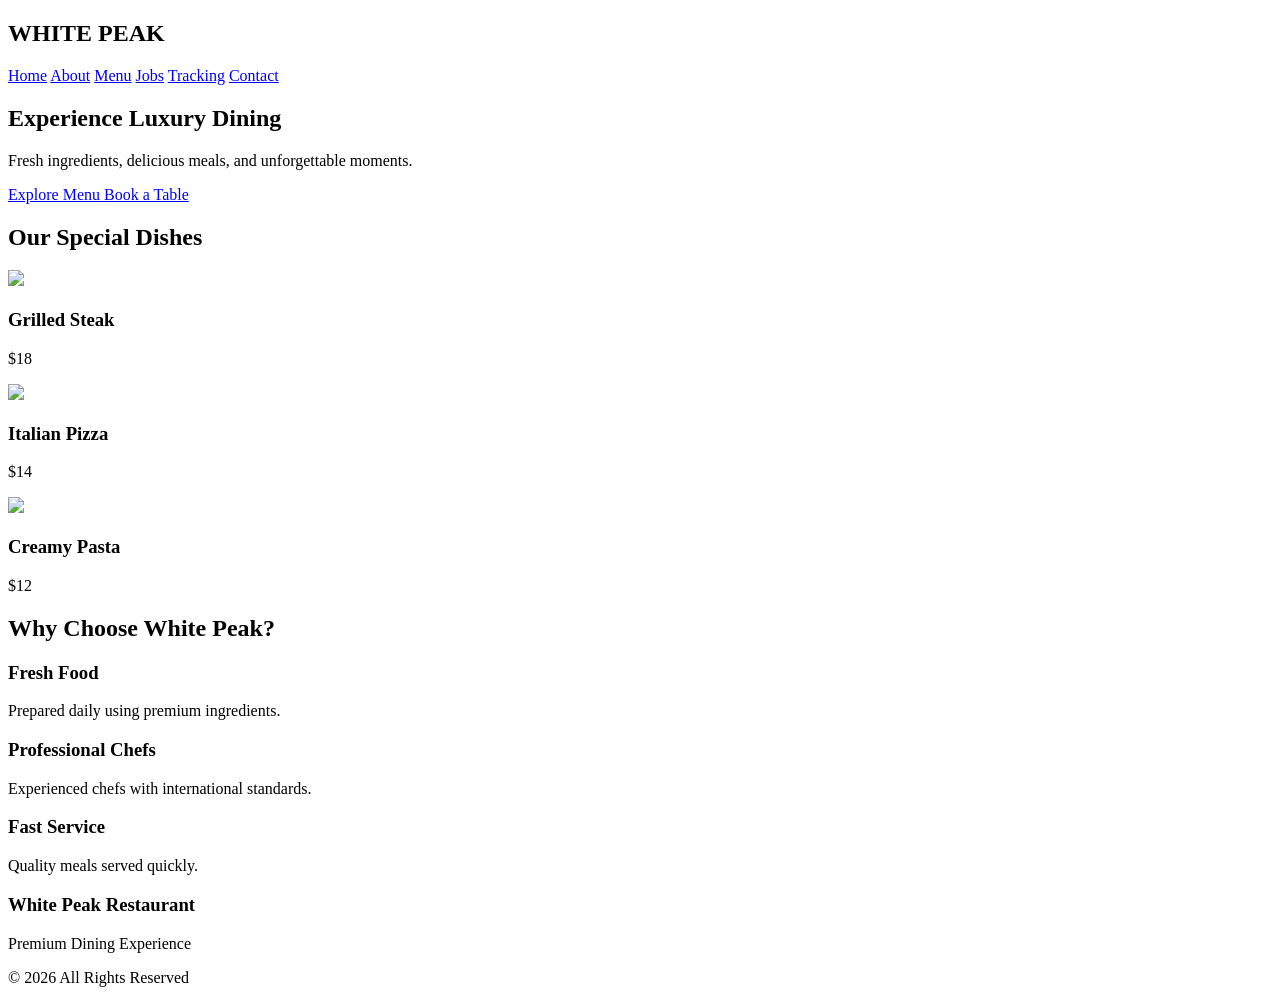
==== index.html @ 9a45c9d1 "Create index.html" ====
<!DOCTYPE html>
<html lang="en">
<head>
<meta charset="UTF-8">
<meta name="viewport" content="width=device-width, initial-scale=1.0">
<title>White Peak Restaurant</title>

<link rel="stylesheet" href="style.css">

<link rel="preconnect" href="https://fonts.googleapis.com">
<link href="https://fonts.googleapis.com/css2?family=Poppins:wght@300;500;700&display=swap" rel="stylesheet">

</head>

<body>

<header>

<div class="logo">
<h2>WHITE PEAK</h2>
</div>

<nav>

<a href="index.html">Home</a>
<a href="about.html">About</a>
<a href="menu.html">Menu</a>
<a href="jobs.html">Jobs</a>
<a href="tracking.html">Tracking</a>
<a href="contact.html">Contact</a>

</nav>

</header>

<section class="hero">

<div class="hero-text">

<h1>Experience Luxury Dining</h1>

<p>
Fresh ingredients, delicious meals, and unforgettable moments.
</p>

<a href="menu.html" class="btn">
Explore Menu
</a>

<a href="contact.html" class="btn2">
Book a Table
</a>

</div>

</section>

<section class="special">

<h2>Our Special Dishes</h2>

<div class="cards">

<div class="card">
<img src="images/steak.jpg">
<h3>Grilled Steak</h3>
<p>$18</p>
</div>

<div class="card">
<img src="images/pizza.jpg">
<h3>Italian Pizza</h3>
<p>$14</p>
</div>

<div class="card">
<img src="images/pasta.jpg">
<h3>Creamy Pasta</h3>
<p>$12</p>
</div>

</div>

</section>

<section class="why">

<h2>Why Choose White Peak?</h2>

<div class="features">

<div>
<h3>Fresh Food</h3>
<p>Prepared daily using premium ingredients.</p>
</div>

<div>
<h3>Professional Chefs</h3>
<p>Experienced chefs with international standards.</p>
</div>

<div>
<h3>Fast Service</h3>
<p>Quality meals served quickly.</p>
</div>

</div>

</section>

<footer>

<h3>White Peak Restaurant</h3>

<p>Premium Dining Experience</p>

<p>© 2026 All Rights Reserved</p>

</footer>

</body>
  </html>
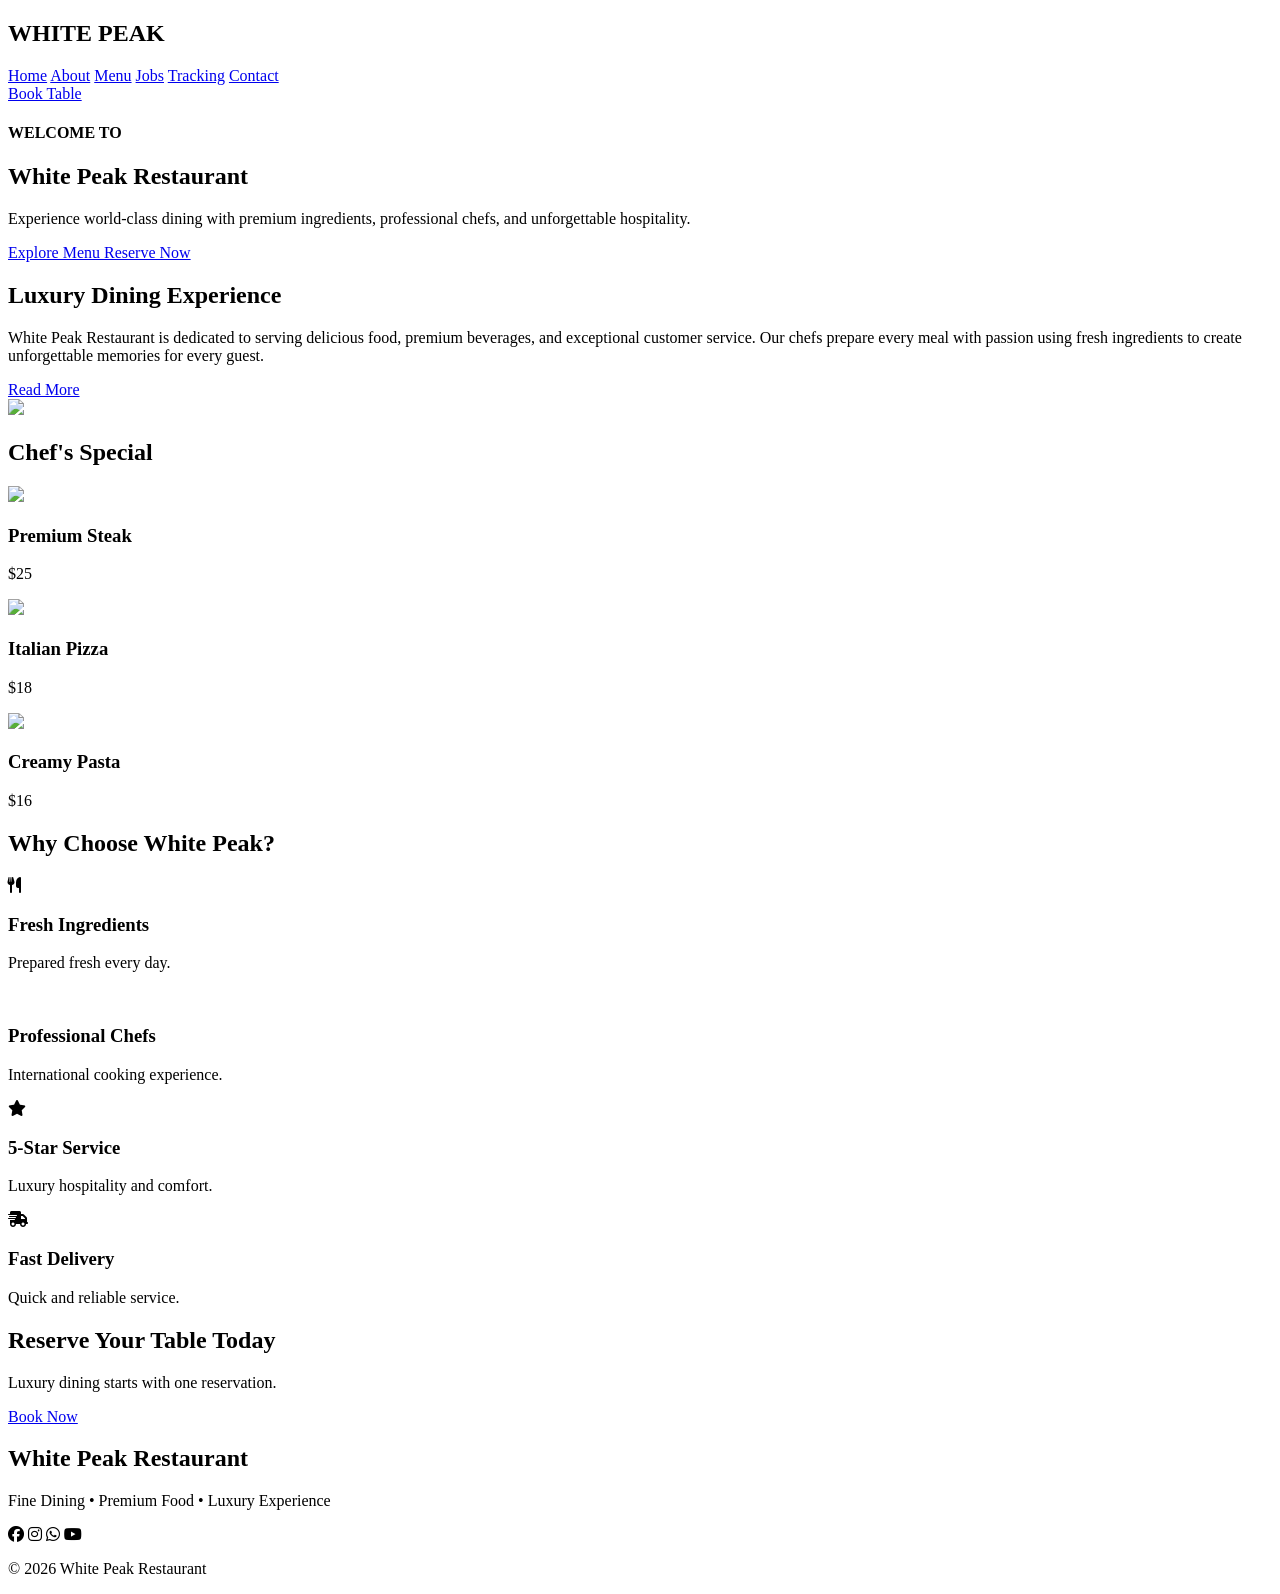
==== commit a4897dbc: "Create index.html" ====
--- a/index.html
+++ b/index.html
@@ -3,12 +3,16 @@
 <head>
 <meta charset="UTF-8">
 <meta name="viewport" content="width=device-width, initial-scale=1.0">
+
 <title>White Peak Restaurant</title>
 
 <link rel="stylesheet" href="style.css">
 
 <link rel="preconnect" href="https://fonts.googleapis.com">
-<link href="https://fonts.googleapis.com/css2?family=Poppins:wght@300;500;700&display=swap" rel="stylesheet">
+<link href="https://fonts.googleapis.com/css2?family=Poppins:wght@300;400;500;600;700&display=swap" rel="stylesheet">
+
+<link rel="stylesheet"
+href="https://cdnjs.cloudflare.com/ajax/libs/font-awesome/6.6.0/css/all.min.css">
 
 </head>
 
@@ -31,25 +35,70 @@
 
 </nav>
 
+<a href="contact.html" class="book-btn">
+Book Table
+</a>
+
 </header>
 
 <section class="hero">
 
-<div class="hero-text">
-
-<h1>Experience Luxury Dining</h1>
-
-<p>
-Fresh ingredients, delicious meals, and unforgettable moments.
-</p>
-
-<a href="menu.html" class="btn">
+<div class="overlay"></div>
+
+<div class="hero-content">
+
+<h4>WELCOME TO</h4>
+
+<h1>White Peak Restaurant</h1>
+
+<p>
+
+Experience world-class dining with premium ingredients,
+professional chefs, and unforgettable hospitality.
+
+</p>
+
+<div class="buttons">
+
+<a href="menu.html" class="btn1">
 Explore Menu
 </a>
 
 <a href="contact.html" class="btn2">
-Book a Table
-</a>
+Reserve Now
+</a>
+
+</div>
+
+</div>
+
+</section>
+
+<section class="about-home">
+
+<div class="left">
+
+<h2>Luxury Dining Experience</h2>
+
+<p>
+
+White Peak Restaurant is dedicated to serving delicious food,
+premium beverages, and exceptional customer service.
+
+Our chefs prepare every meal with passion using fresh
+ingredients to create unforgettable memories for every guest.
+
+</p>
+
+<a href="about.html">
+Read More
+</a>
+
+</div>
+
+<div class="right">
+
+<img src="images/restaurant.jpg">
 
 </div>
 
@@ -57,26 +106,38 @@
 
 <section class="special">
 
-<h2>Our Special Dishes</h2>
-
-<div class="cards">
-
-<div class="card">
+<h2>Chef's Special</h2>
+
+<div class="foods">
+
+<div class="food">
+
 <img src="images/steak.jpg">
-<h3>Grilled Steak</h3>
+
+<h3>Premium Steak</h3>
+
+<p>$25</p>
+
+</div>
+
+<div class="food">
+
+<img src="images/pizza.jpg">
+
+<h3>Italian Pizza</h3>
+
 <p>$18</p>
-</div>
-
-<div class="card">
-<img src="images/pizza.jpg">
-<h3>Italian Pizza</h3>
-<p>$14</p>
-</div>
-
-<div class="card">
+
+</div>
+
+<div class="food">
+
 <img src="images/pasta.jpg">
+
 <h3>Creamy Pasta</h3>
-<p>$12</p>
+
+<p>$16</p>
+
 </div>
 
 </div>
@@ -87,36 +148,101 @@
 
 <h2>Why Choose White Peak?</h2>
 
-<div class="features">
-
-<div>
-<h3>Fresh Food</h3>
-<p>Prepared daily using premium ingredients.</p>
-</div>
-
-<div>
+<div class="box-container">
+
+<div class="box">
+
+<i class="fa-solid fa-utensils"></i>
+
+<h3>Fresh Ingredients</h3>
+
+<p>Prepared fresh every day.</p>
+
+</div>
+
+<div class="box">
+
+<i class="fa-solid fa-user-chef"></i>
+
 <h3>Professional Chefs</h3>
-<p>Experienced chefs with international standards.</p>
-</div>
-
-<div>
-<h3>Fast Service</h3>
-<p>Quality meals served quickly.</p>
-</div>
-
-</div>
+
+<p>International cooking experience.</p>
+
+</div>
+
+<div class="box">
+
+<i class="fa-solid fa-star"></i>
+
+<h3>5-Star Service</h3>
+
+<p>Luxury hospitality and comfort.</p>
+
+</div>
+
+<div class="box">
+
+<i class="fa-solid fa-truck-fast"></i>
+
+<h3>Fast Delivery</h3>
+
+<p>Quick and reliable service.</p>
+
+</div>
+
+</div>
+
+</section>
+
+<section class="reservation">
+
+<h2>Reserve Your Table Today</h2>
+
+<p>
+
+Luxury dining starts with one reservation.
+
+</p>
+
+<a href="contact.html">
+
+Book Now
+
+</a>
 
 </section>
 
 <footer>
 
-<h3>White Peak Restaurant</h3>
-
-<p>Premium Dining Experience</p>
-
-<p>© 2026 All Rights Reserved</p>
+<h2>White Peak Restaurant</h2>
+
+<p>
+
+Fine Dining • Premium Food • Luxury Experience
+
+</p>
+
+<div class="social">
+
+<i class="fab fa-facebook"></i>
+
+<i class="fab fa-instagram"></i>
+
+<i class="fab fa-whatsapp"></i>
+
+<i class="fab fa-youtube"></i>
+
+</div>
+
+<p>
+
+© 2026 White Peak Restaurant
+
+</p>
 
 </footer>
+
+<script src="script.js"></script>
 
 </body>
   </html>
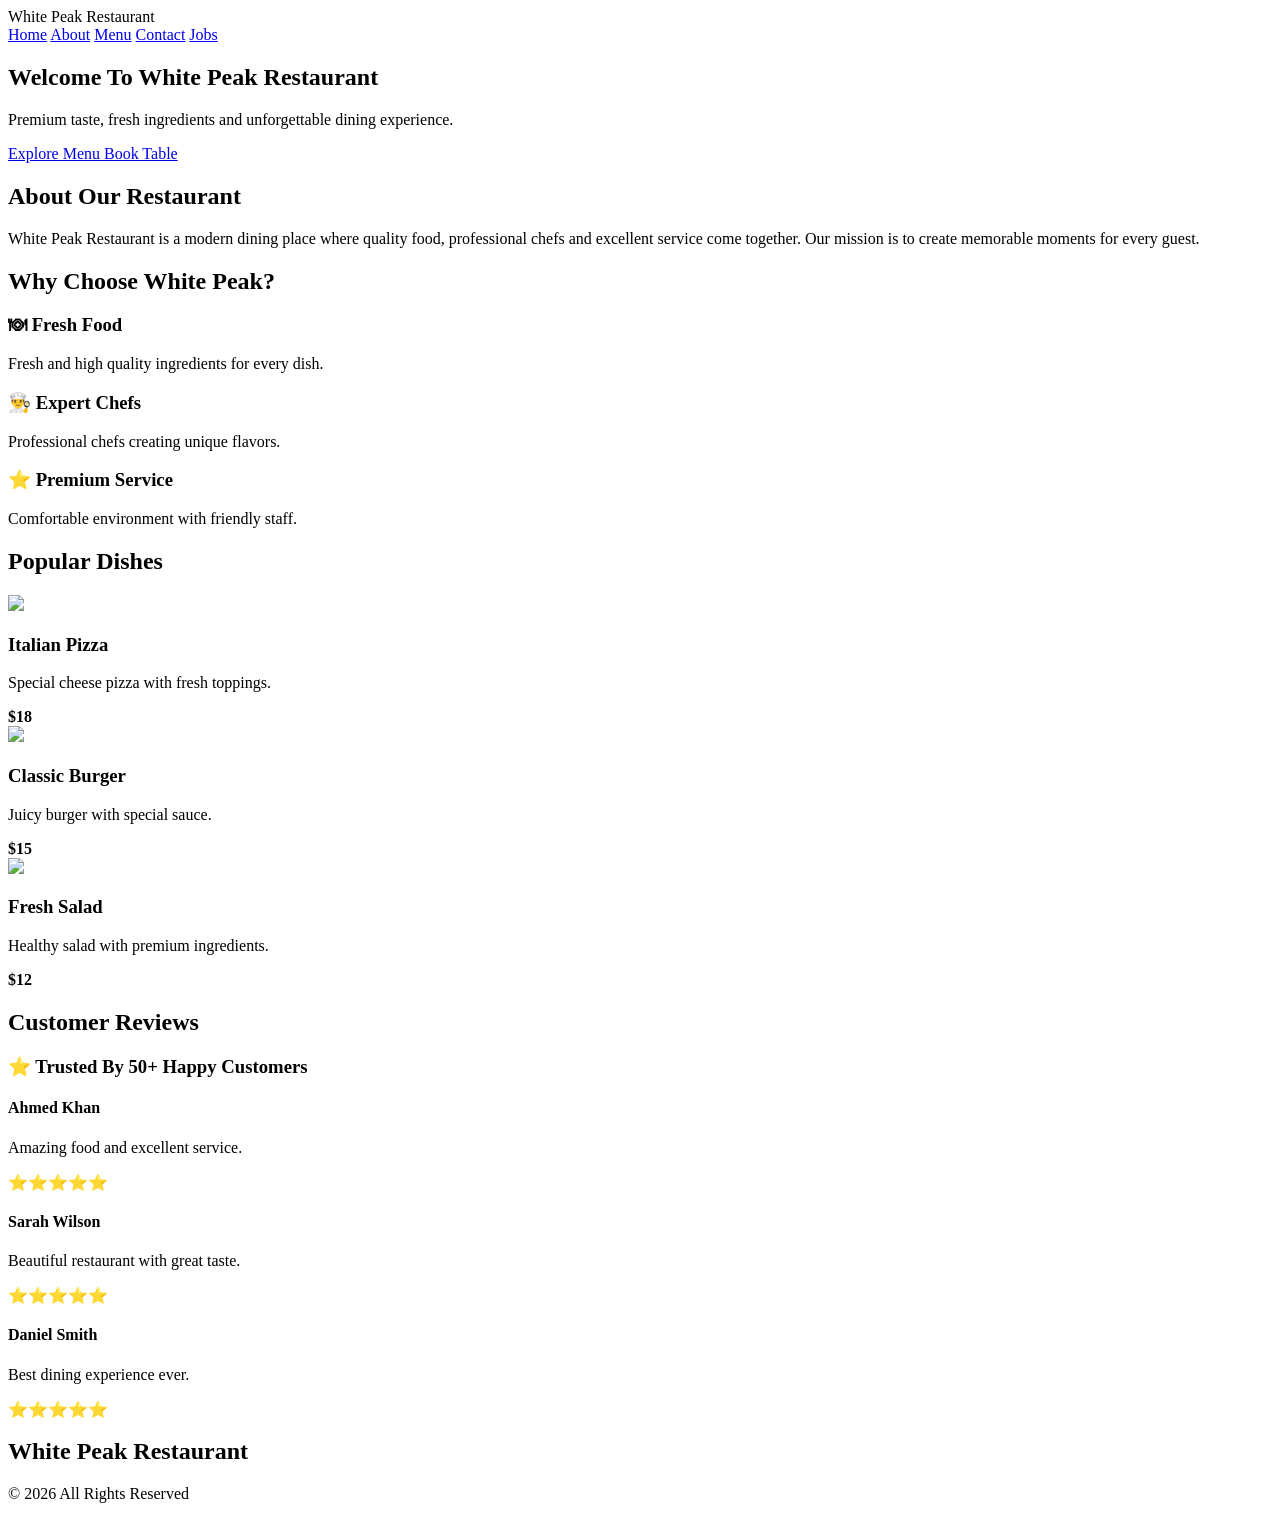
==== commit b955e1f9: "Create index.html" ====
--- a/index.html
+++ b/index.html
@@ -1,5 +1,6 @@
 <!DOCTYPE html>
 <html lang="en">
+
 <head>
 <meta charset="UTF-8">
 <meta name="viewport" content="width=device-width, initial-scale=1.0">
@@ -8,241 +9,298 @@
 
 <link rel="stylesheet" href="style.css">
 
-<link rel="preconnect" href="https://fonts.googleapis.com">
-<link href="https://fonts.googleapis.com/css2?family=Poppins:wght@300;400;500;600;700&display=swap" rel="stylesheet">
-
-<link rel="stylesheet"
-href="https://cdnjs.cloudflare.com/ajax/libs/font-awesome/6.6.0/css/all.min.css">
-
 </head>
 
+
 <body>
 
+
 <header>
 
 <div class="logo">
-<h2>WHITE PEAK</h2>
-</div>
+White Peak Restaurant
+</div>
+
 
 <nav>
-
-<a href="index.html">Home</a>
-<a href="about.html">About</a>
-<a href="menu.html">Menu</a>
-<a href="jobs.html">Jobs</a>
-<a href="tracking.html">Tracking</a>
-<a href="contact.html">Contact</a>
-
+<a href="#">Home</a>
+<a href="#">About</a>
+<a href="#">Menu</a>
+<a href="#">Contact</a>
+<a href="#">Jobs</a>
 </nav>
 
-<a href="contact.html" class="book-btn">
+</header>
+
+
+
+<!-- Hero Section -->
+
+<section class="hero">
+
+<div class="hero-content">
+
+<h1>
+Welcome To White Peak Restaurant
+</h1>
+
+<p>
+Premium taste, fresh ingredients and unforgettable dining experience.
+</p>
+
+
+<a href="#" class="btn">
+Explore Menu
+</a>
+
+<a href="#" class="btn second">
 Book Table
 </a>
 
-</header>
-
-<section class="hero">
-
-<div class="overlay"></div>
-
-<div class="hero-content">
-
-<h4>WELCOME TO</h4>
-
-<h1>White Peak Restaurant</h1>
-
-<p>
-
-Experience world-class dining with premium ingredients,
-professional chefs, and unforgettable hospitality.
-
-</p>
-
-<div class="buttons">
-
-<a href="menu.html" class="btn1">
-Explore Menu
-</a>
-
-<a href="contact.html" class="btn2">
-Reserve Now
-</a>
-
-</div>
-
-</div>
-
-</section>
-
-<section class="about-home">
-
-<div class="left">
-
-<h2>Luxury Dining Experience</h2>
-
-<p>
-
-White Peak Restaurant is dedicated to serving delicious food,
-premium beverages, and exceptional customer service.
-
-Our chefs prepare every meal with passion using fresh
-ingredients to create unforgettable memories for every guest.
-
-</p>
-
-<a href="about.html">
-Read More
-</a>
-
-</div>
-
-<div class="right">
-
-<img src="images/restaurant.jpg">
-
-</div>
-
-</section>
-
-<section class="special">
-
-<h2>Chef's Special</h2>
-
-<div class="foods">
+
+</div>
+
+</section>
+
+
+
+
+<!-- About Section -->
+
+<section class="about">
+
+<h2>
+About Our Restaurant
+</h2>
+
+
+<p>
+White Peak Restaurant is a modern dining place where quality food,
+professional chefs and excellent service come together.
+Our mission is to create memorable moments for every guest.
+</p>
+
+
+</section>
+
+
+
+
+
+<!-- Why Choose Us -->
+
+<section class="why">
+
+<h2>
+Why Choose White Peak?
+</h2>
+
+
+<div class="cards">
+
+
+<div class="card">
+<h3>🍽 Fresh Food</h3>
+<p>
+Fresh and high quality ingredients for every dish.
+</p>
+</div>
+
+
+<div class="card">
+<h3>👨‍🍳 Expert Chefs</h3>
+<p>
+Professional chefs creating unique flavors.
+</p>
+</div>
+
+
+<div class="card">
+<h3>⭐ Premium Service</h3>
+<p>
+Comfortable environment with friendly staff.
+</p>
+</div>
+
+
+</div>
+
+</section>
+
+
+
+
+
+<!-- Popular Menu -->
+
+
+<section class="menu">
+
+
+<h2>
+Popular Dishes
+</h2>
+
+
+<div class="food-container">
+
 
 <div class="food">
 
-<img src="images/steak.jpg">
-
-<h3>Premium Steak</h3>
-
-<p>$25</p>
-
-</div>
+<img src="https://images.unsplash.com/photo-1565299624946-b28f40a0ae38">
+
+<h3>Italian Pizza</h3>
+
+<p>
+Special cheese pizza with fresh toppings.
+</p>
+
+<strong>$18</strong>
+
+</div>
+
+
+
 
 <div class="food">
 
-<img src="images/pizza.jpg">
-
-<h3>Italian Pizza</h3>
-
-<p>$18</p>
-
-</div>
+<img src="https://images.unsplash.com/photo-1550547660-d9450f859349">
+
+<h3>Classic Burger</h3>
+
+<p>
+Juicy burger with special sauce.
+</p>
+
+<strong>$15</strong>
+
+</div>
+
+
+
+
 
 <div class="food">
 
-<img src="images/pasta.jpg">
-
-<h3>Creamy Pasta</h3>
-
-<p>$16</p>
-
-</div>
-
-</div>
-
-</section>
-
-<section class="why">
-
-<h2>Why Choose White Peak?</h2>
-
-<div class="box-container">
-
-<div class="box">
-
-<i class="fa-solid fa-utensils"></i>
-
-<h3>Fresh Ingredients</h3>
-
-<p>Prepared fresh every day.</p>
-
-</div>
-
-<div class="box">
-
-<i class="fa-solid fa-user-chef"></i>
-
-<h3>Professional Chefs</h3>
-
-<p>International cooking experience.</p>
-
-</div>
-
-<div class="box">
-
-<i class="fa-solid fa-star"></i>
-
-<h3>5-Star Service</h3>
-
-<p>Luxury hospitality and comfort.</p>
-
-</div>
-
-<div class="box">
-
-<i class="fa-solid fa-truck-fast"></i>
-
-<h3>Fast Delivery</h3>
-
-<p>Quick and reliable service.</p>
-
-</div>
-
-</div>
-
-</section>
-
-<section class="reservation">
-
-<h2>Reserve Your Table Today</h2>
-
-<p>
-
-Luxury dining starts with one reservation.
-
-</p>
-
-<a href="contact.html">
-
-Book Now
-
-</a>
-
-</section>
+<img src="https://images.unsplash.com/photo-1546069901-ba9599a7e63c">
+
+<h3>Fresh Salad</h3>
+
+<p>
+Healthy salad with premium ingredients.
+</p>
+
+<strong>$12</strong>
+
+</div>
+
+
+</div>
+
+</section>
+
+
+
+
+
+
+
+<!-- Customer Reviews -->
+
+
+<section class="reviews">
+
+
+<h2>
+Customer Reviews
+</h2>
+
+
+<h3>
+⭐ Trusted By 50+ Happy Customers
+</h3>
+
+
+
+<div class="review-container">
+
+
+<div class="review">
+
+<h4>Ahmed Khan</h4>
+
+<p>
+Amazing food and excellent service.
+</p>
+
+⭐⭐⭐⭐⭐
+
+</div>
+
+
+
+<div class="review">
+
+<h4>Sarah Wilson</h4>
+
+<p>
+Beautiful restaurant with great taste.
+</p>
+
+⭐⭐⭐⭐⭐
+
+</div>
+
+
+
+<div class="review">
+
+<h4>Daniel Smith</h4>
+
+<p>
+Best dining experience ever.
+</p>
+
+⭐⭐⭐⭐⭐
+
+</div>
+
+
+
+</div>
+
+
+</section>
+
+
+
+
+
+
+
+<!-- Footer -->
+
 
 <footer>
 
-<h2>White Peak Restaurant</h2>
-
-<p>
-
-Fine Dining • Premium Food • Luxury Experience
-
-</p>
-
-<div class="social">
-
-<i class="fab fa-facebook"></i>
-
-<i class="fab fa-instagram"></i>
-
-<i class="fab fa-whatsapp"></i>
-
-<i class="fab fa-youtube"></i>
-
-</div>
-
-<p>
-
-© 2026 White Peak Restaurant
-
-</p>
+
+<h2>
+White Peak Restaurant
+</h2>
+
+
+<p>
+© 2026 All Rights Reserved
+</p>
+
 
 </footer>
 
+
+
 <script src="script.js"></script>
 
+
 </body>
-  </html>
+
+</html>
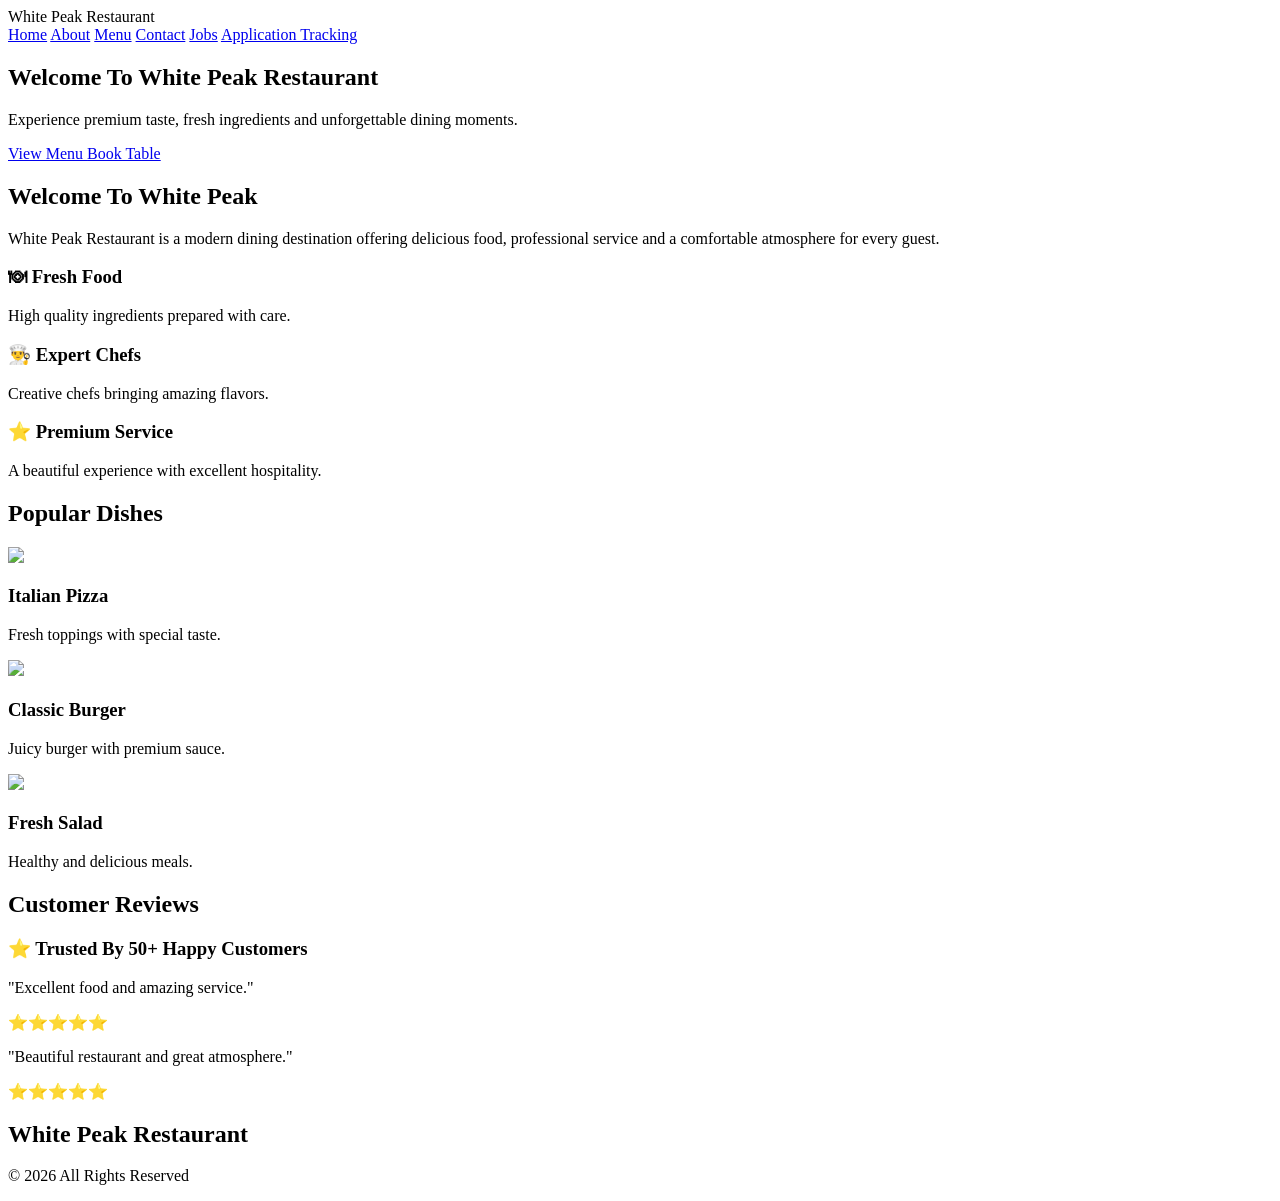
==== commit cc698eee: "Create index.html" ====
--- a/index.html
+++ b/index.html
@@ -11,7 +11,6 @@
 
 </head>
 
-
 <body>
 
 
@@ -21,13 +20,13 @@
 White Peak Restaurant
 </div>
 
-
 <nav>
-<a href="#">Home</a>
-<a href="#">About</a>
-<a href="#">Menu</a>
-<a href="#">Contact</a>
-<a href="#">Jobs</a>
+<a href="index.html">Home</a>
+<a href="about.html">About</a>
+<a href="menu.html">Menu</a>
+<a href="contact.html">Contact</a>
+<a href="jobs.html">Jobs</a>
+<a href="tracking.html">Application Tracking</a>
 </nav>
 
 </header>
@@ -45,262 +44,207 @@
 </h1>
 
 <p>
-Premium taste, fresh ingredients and unforgettable dining experience.
-</p>
-
-
-<a href="#" class="btn">
-Explore Menu
+Experience premium taste, fresh ingredients and unforgettable dining moments.
+</p>
+
+<a href="menu.html" class="btn">
+View Menu
 </a>
 
-<a href="#" class="btn second">
+<a href="contact.html" class="btn second">
 Book Table
 </a>
 
-
-</div>
-
-</section>
-
-
-
-
-<!-- About Section -->
-
-<section class="about">
-
-<h2>
-About Our Restaurant
-</h2>
-
-
-<p>
-White Peak Restaurant is a modern dining place where quality food,
-professional chefs and excellent service come together.
-Our mission is to create memorable moments for every guest.
-</p>
-
-
-</section>
-
-
-
-
-
-<!-- Why Choose Us -->
-
-<section class="why">
-
-<h2>
-Why Choose White Peak?
-</h2>
-
-
-<div class="cards">
-
-
-<div class="card">
+</div>
+
+</section>
+
+
+
+
+<!-- Restaurant Intro -->
+
+<section class="about-preview">
+
+<h2>
+Welcome To White Peak
+</h2>
+
+<p>
+White Peak Restaurant is a modern dining destination offering delicious food,
+professional service and a comfortable atmosphere for every guest.
+</p>
+
+</section>
+
+
+
+
+<!-- Features -->
+
+<section class="features">
+
+<div class="feature-card">
+
 <h3>🍽 Fresh Food</h3>
-<p>
-Fresh and high quality ingredients for every dish.
-</p>
-</div>
-
-
-<div class="card">
+
+<p>
+High quality ingredients prepared with care.
+</p>
+
+</div>
+
+
+<div class="feature-card">
+
 <h3>👨‍🍳 Expert Chefs</h3>
-<p>
-Professional chefs creating unique flavors.
-</p>
-</div>
-
-
-<div class="card">
+
+<p>
+Creative chefs bringing amazing flavors.
+</p>
+
+</div>
+
+
+<div class="feature-card">
+
 <h3>⭐ Premium Service</h3>
-<p>
-Comfortable environment with friendly staff.
-</p>
-</div>
-
-
-</div>
-
-</section>
-
-
-
-
-
-<!-- Popular Menu -->
-
-
-<section class="menu">
-
+
+<p>
+A beautiful experience with excellent hospitality.
+</p>
+
+</div>
+
+
+</section>
+
+
+
+
+
+<!-- Popular Dishes -->
+
+<section class="popular">
 
 <h2>
 Popular Dishes
 </h2>
 
 
-<div class="food-container">
-
-
-<div class="food">
+<div class="dish-container">
+
+
+<div class="dish">
 
 <img src="https://images.unsplash.com/photo-1565299624946-b28f40a0ae38">
 
 <h3>Italian Pizza</h3>
 
 <p>
-Special cheese pizza with fresh toppings.
-</p>
-
-<strong>$18</strong>
-
-</div>
-
-
-
-
-<div class="food">
+Fresh toppings with special taste.
+</p>
+
+</div>
+
+
+
+<div class="dish">
 
 <img src="https://images.unsplash.com/photo-1550547660-d9450f859349">
 
 <h3>Classic Burger</h3>
 
 <p>
-Juicy burger with special sauce.
-</p>
-
-<strong>$15</strong>
-
-</div>
-
-
-
-
-
-<div class="food">
+Juicy burger with premium sauce.
+</p>
+
+</div>
+
+
+
+
+<div class="dish">
 
 <img src="https://images.unsplash.com/photo-1546069901-ba9599a7e63c">
 
 <h3>Fresh Salad</h3>
 
 <p>
-Healthy salad with premium ingredients.
-</p>
-
-<strong>$12</strong>
-
-</div>
-
-
-</div>
-
-</section>
-
-
-
-
-
-
-
-<!-- Customer Reviews -->
-
+Healthy and delicious meals.
+</p>
+
+</div>
+
+
+</div>
+
+</section>
+
+
+
+
+
+<!-- Reviews -->
 
 <section class="reviews">
 
-
 <h2>
 Customer Reviews
 </h2>
-
 
 <h3>
 ⭐ Trusted By 50+ Happy Customers
 </h3>
 
 
-
-<div class="review-container">
-
-
 <div class="review">
 
-<h4>Ahmed Khan</h4>
-
-<p>
-Amazing food and excellent service.
-</p>
-
+<p>
+"Excellent food and amazing service."
+</p>
+
+<strong>
 ⭐⭐⭐⭐⭐
-
-</div>
-
+</strong>
+
+</div>
 
 
 <div class="review">
 
-<h4>Sarah Wilson</h4>
-
-<p>
-Beautiful restaurant with great taste.
-</p>
-
+<p>
+"Beautiful restaurant and great atmosphere."
+</p>
+
+<strong>
 ⭐⭐⭐⭐⭐
-
-</div>
-
-
-
-<div class="review">
-
-<h4>Daniel Smith</h4>
-
-<p>
-Best dining experience ever.
-</p>
-
-⭐⭐⭐⭐⭐
-
-</div>
-
-
-
-</div>
-
-
-</section>
-
-
-
-
-
-
-
-<!-- Footer -->
+</strong>
+
+</div>
+
+
+</section>
+
+
 
 
 <footer>
 
-
 <h2>
 White Peak Restaurant
 </h2>
 
-
 <p>
 © 2026 All Rights Reserved
 </p>
 
-
 </footer>
 
 
 
 <script src="script.js"></script>
 
-
 </body>
 
 </html>
